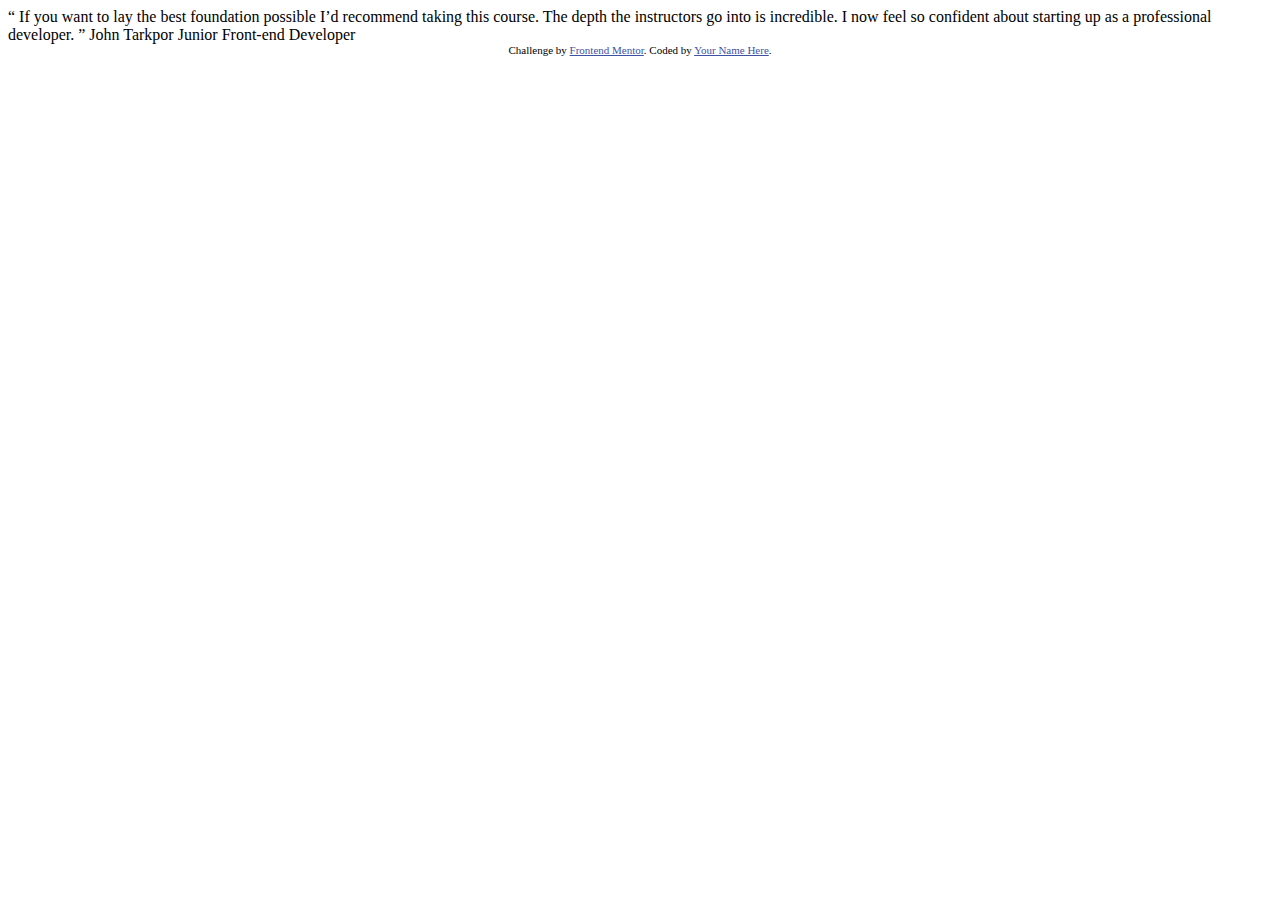
==== index2.html @ e1d3c5a8 "sart2" ====
<!DOCTYPE html>
<html lang="en">
<head>
  <meta charset="UTF-8">
  <meta name="viewport" content="width=device-width, initial-scale=1.0"> <!-- displays site properly based on user's device -->

  <link rel="icon" type="image/png" sizes="32x32" href="./images/favicon-32x32.png">
  
  <title>Frontend Mentor | Coding Bootcamp Testimonials Slider</title>

  <!-- Feel free to remove these styles or customise in your own stylesheet 👍 -->
  <style>
    .attribution { font-size: 11px; text-align: center; }
    .attribution a { color: hsl(228, 45%, 44%); }
  </style>
</head>
<body>

 

  “ If you want to lay the best foundation possible I’d recommend taking this course. 
  The depth the instructors go into is incredible. I now feel so confident about 
  starting up as a professional developer. ”

  John Tarkpor
  Junior Front-end Developer
  
  <div class="attribution">
    Challenge by <a href="https://www.frontendmentor.io?ref=challenge" target="_blank">Frontend Mentor</a>. 
    Coded by <a href="#">Your Name Here</a>.
  </div>
</body>
</html>
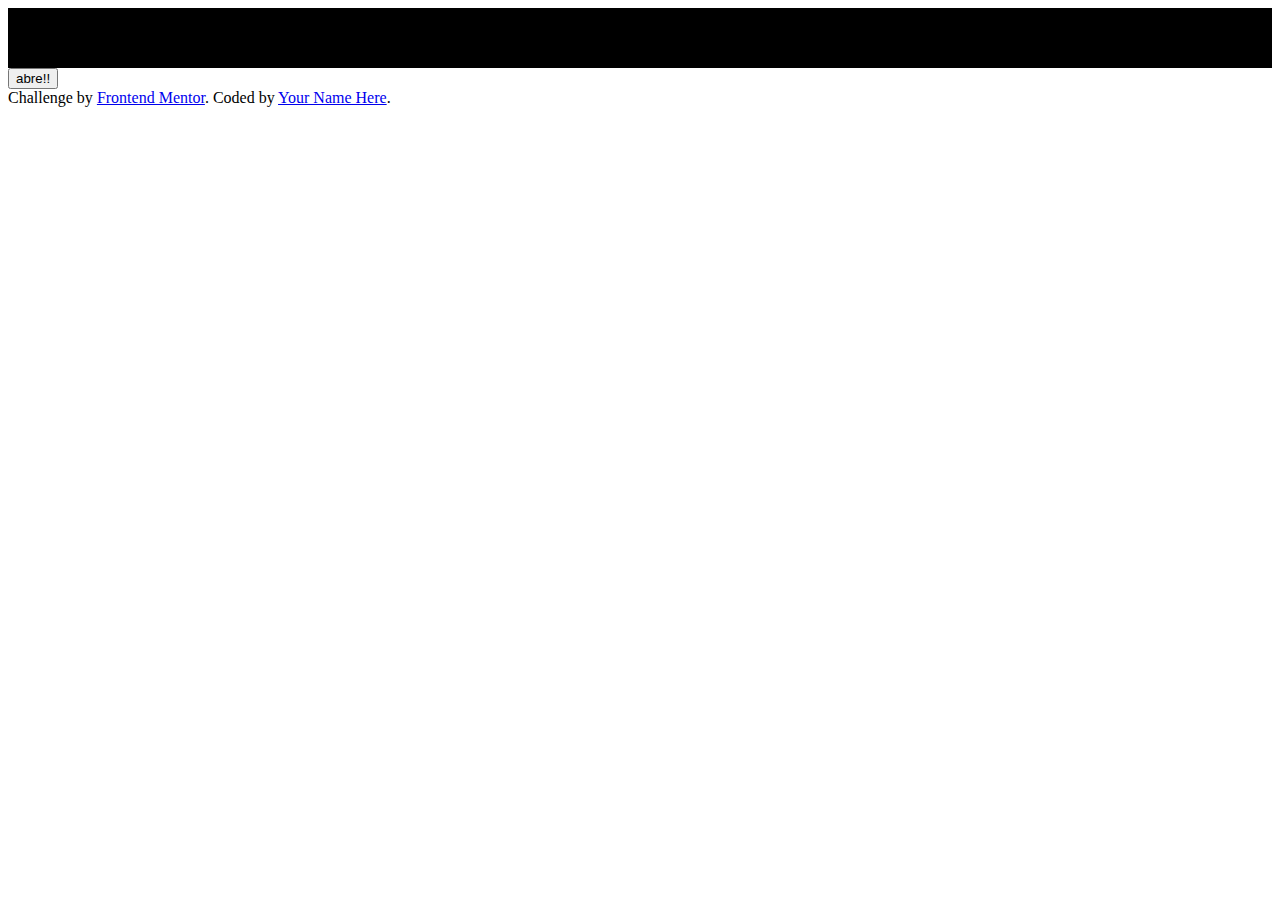
==== commit 59541ff4: "verson2" ====
--- a/index2.html
+++ b/index2.html
@@ -10,20 +10,28 @@
 
   <!-- Feel free to remove these styles or customise in your own stylesheet 👍 -->
   <style>
-    .attribution { font-size: 11px; text-align: center; }
-    .attribution a { color: hsl(228, 45%, 44%); }
+    .a{
+      background: black;
+      width: auto;
+      height: 60px;
+
+     }
+    .b{
+
+    }
   </style>
+
+  <script src="/main.js"></script>
 </head>
 <body>
 
- 
+ <div class="a" id="container"></div>
+ <button class="b" id="act">abre!!</button>
 
-  “ If you want to lay the best foundation possible I’d recommend taking this course. 
-  The depth the instructors go into is incredible. I now feel so confident about 
-  starting up as a professional developer. ”
+  
 
-  John Tarkpor
-  Junior Front-end Developer
+  
+  
   
   <div class="attribution">
     Challenge by <a href="https://www.frontendmentor.io?ref=challenge" target="_blank">Frontend Mentor</a>. 
